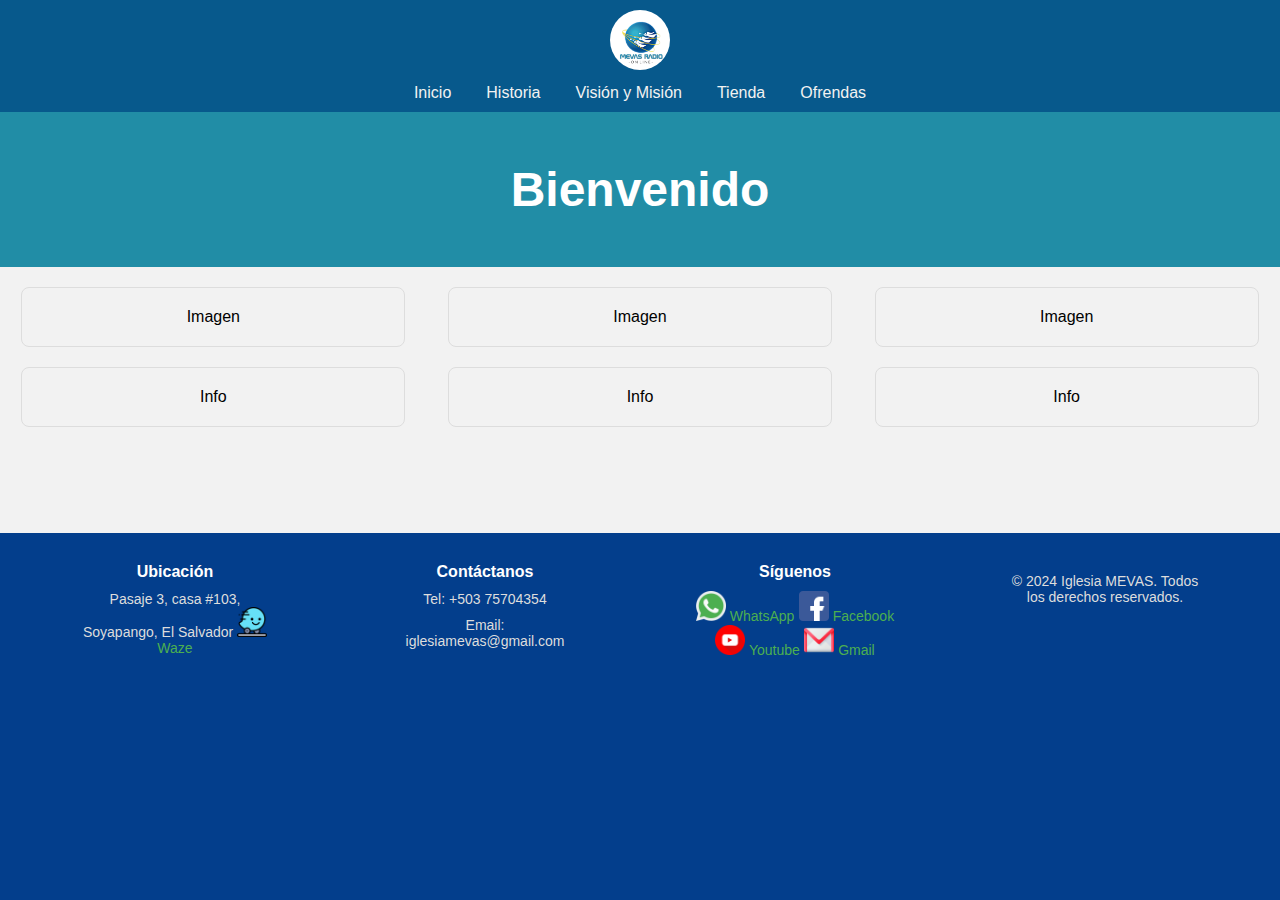
==== index.html @ 092e1f60 "Add files via upload" ====
<!DOCTYPE html>
<html lang="es">
<head>
    <meta charset="UTF-8">
    <meta name="viewport" content="width=device-width, initial-scale=1.0">
    <title>MEVAS</title>
    <link rel="stylesheet" href="styles.css">
    <link rel="shortcut icon" type="x-icon" href="Logo2.png">
</head>

<header>
    <a href="index.html" class="logo">
        <img src="Logo.jpg" alt="Logo">
    </a>
    <div class="menu-container">
        <nav>
            <div class="menu-icon" onclick="toggleMenu()">☰</div> <!-- Ícono de hamburguesa -->
            <ul id="menu-items">
                <li><a href="index.html">Inicio</a></li>
                <li><a href="historia.html">Historia</a></li>
                <li><a href="vision.html">Visión y Misión</a></li>
                <li><a href="tienda.html">Tienda</a></li>
                <li><a href="ofrenda.html">Ofrendas</a></li>
            </ul>
        </nav>
    </div>
</header>

<body>
    <main>
        <section class="hero">
            <h1>Bienvenido</h1>
        </section>

        <section class="images">
            <div class="image">Imagen</div>
            <div class="image">Imagen</div>
            <div class="image">Imagen</div>
        </section>

        <section class="extra-info">
            <div class="box">Info</div>
            <div class="box">Info</div>
            <div class="box">Info</div>
        </section>
    </main>
    <script src="script.js"></script>
</body>

<footer>
    <div class="footer-section">
        <h3>Ubicación</h3>
        <p>Pasaje 3,  casa #103, Soyapango, El Salvador
            <!-- Enlace a Waze -->
            <a href="https://waze.com/ul/hd42w59287" target="_blank">
            <img src="waze.png" alt="Waze" style="width: 30px; height: 30px;">
            </a>
            <a href="https://waze.com/ul/hd42w59287" target="_blank">Waze</a></p>
        <!-- Vista previa de Google Maps -->
        <iframe
        src="https://www.google.com/maps/embed?pb=!1m18!1m12!1m3!1d3876.1732573975423!2d-89.1493637!3d13.7079542!2m3!1f0!2f0!3f0!3m2!1i1024!2i768!4f13.1!3m3!1m2!1s0x8f633761991201d7%3A0x871bffc3ca899f1a!2sIglesia%20Evang%C3%A9lica%20Voz%20de%20Alerta%20y%20Salvaci%C3%B3n%20(MEVAS)!5e0!3m2!1sen!2ssv!4v1728750182959!5m2!1sen!2ssv"
        width="300" height="200" style="border:0;" allowfullscreen="" loading="lazy"></iframe>
    </div>

    <div class="footer-section">
        <h3>Contáctanos</h3>
        <p>Tel: +503 75704354</p>
        <p>Email: iglesiamevas@gmail.com</p>
    </div>
    
    <div class="footer-section">
        <h3>Síguenos</h3>
        <ul class="social-links">
            <!-- Whatsapp -->
            <a href="https://wa.me/50375704354" target="_blank">
            <img src="whatsapp.png" alt="WhatsApp" style="width: 30px; height: 30px;">
            </a>
            <a href="https://wa.me/50375704354" target="_blank">WhatsApp</a>
            <!-- facebook -->
            <a href="https://www.facebook.com/share/HN82x992vMMz72yr/" target="_blank">
            <img src="facebook.png" alt="Facebook" style="width: 30px; height: 30px;">
            </a>
            <a href="https://www.facebook.com/share/HN82x992vMMz72yr/" target="_blank">Facebook</a>
            <!-- Youtube -->
            <a href="https://youtube.com/@radiomevas6724?si=h5XuF_xloyeEvJ9q" target="_blank">
            <img src="youtube (2).png" alt="Youtube" style="width: 30px; height: 30px;">
            </a>
            <a href="https://youtube.com/@radiomevas6724?si=h5XuF_xloyeEvJ9q" target="_blank">Youtube</a>
            <!-- Gmail -->
            <a href="https://mail.google.com/mail/u/0/#inbox" target="_blank">
            <img src="gmail.png" alt="Gmail" style="width: 30px; height: 30px;">
            </a>
            <a href="https://mail.google.com/mail/u/0/#inbox" target="_blank">Gmail</a>
        </ul>
    </div>
    <div class="footer-section">
        <p>&copy; 2024 Iglesia MEVAS. Todos los derechos reservados.</p>
    </div>
</footer>

</html>
---- styles.css ----
/* Código inicial de estilo */
* {
    margin: 0;
    padding: 0;
    box-sizing: border-box;
    font-family: Arial, sans-serif;
}

body {
    display: flex;
    flex-direction: column;
    min-height: 100vh;
    background-color: #F2F2F2; /* Color de fondo suave */
}

header {
    background-color: #07598C; /* Azul oscuro */
    padding: 10px;
    text-align: center;
    color: #fff; /* Color del texto blanco */
}

.logo img {
    width: 60px;
    height: 60px;
    border-radius: 50%;
    object-fit: cover;
    margin-bottom: 10px;
}

/* Menú de navegación */
nav ul {
    list-style: none;
    display: flex;
    justify-content: center;
    gap: 15px;
    flex-wrap: wrap;
}

nav ul li a {
    text-decoration: none;
    color: #F2F2F2; /* Color claro para enlaces */
    padding: 5px 10px;
    transition: background-color 0.3s; /* Transición suave */
}

nav ul li a:hover {
    background-color: #F2CC0F; /* Color amarillo al pasar el mouse */
    border-radius: 5px; /* Esquinas redondeadas */
}

.hero {
    background-color: #218DA6; /* Azul medio */
    padding: 50px;
    text-align: center;
    font-size: 24px;
    color: #fff; /* Color del texto blanco */
}

/* Secciones de imágenes */
.images, .extra-info {
    display: flex;
    justify-content: space-around;
    margin: 20px 0;
    flex-wrap: wrap;
}

.image, .box {
    background-color: #F2F2F2; /* Color de fondo suave para cajas */
    padding: 20px;
    text-align: center;
    width: 30%;
    border: 1px solid #ddd; /* Borde suave */
    border-radius: 8px; /* Esquinas redondeadas */
}

footer {
    background-color: #033E8C; /* Azul más oscuro */
    text-align: center;
    padding: 20px;
    color: #fff; /* Color del texto blanco */
    margin-top: auto;
}

/* Visión principal */
.vision-main {
    display: flex;
    justify-content: space-around;
    padding: 20px;
    flex-wrap: wrap;
}

.vision-main .image, .vision-main .content {
    background-color: #F2F2F2; /* Color de fondo suave para cajas */
    padding: 30px;
    width: 45%;
    border: 1px solid #ddd; /* Borde suave */
    border-radius: 8px; /* Esquinas redondeadas */
}

.vision-grid {
    display: flex;
    justify-content: space-around;
    margin: 20px 0;
    flex-wrap: wrap;
}

.vision-grid .box {
    background-color: #F2F2F2; /* Color de fondo suave para cajas */
    padding: 20px;
    width: 20%;
    text-align: center;
    border: 1px solid #ddd; /* Borde suave */
    border-radius: 8px; /* Esquinas redondeadas */
}

/* Sección de historia */
.history-content {
    display: grid;
    grid-template-columns: 1fr 1fr;
    gap: 20px;
    padding: 20px;
}

.left-box, .right-box, .bottom-box {
    background-color: #F2F2F2; /* Color de fondo suave para cajas */
    padding: 20px;
    text-align: center;
    border: 1px solid #ddd; /* Borde suave */
    border-radius: 8px; /* Esquinas redondeadas */
}

.left-box {
    grid-column: 1 / 2;
}

.right-box {
    grid-column: 2 / 3;
}

.bottom-box {
    grid-column: 1 / 3;
}

.ofrenda-content {
    display: flex;
    flex-direction: column;
    align-items: center;
    padding: 20px;
}

.ofrenda-content .title, .ofrenda-content .image {
    background-color: #F2F2F2; /* Color de fondo suave para cajas */
    padding: 20px;
    margin: 10px 0;
    width: 60%;
    text-align: center;
    border: 1px solid #ddd; /* Borde suave */
    border-radius: 8px; /* Esquinas redondeadas */
}

.cart-content {
    display: flex;
    flex-direction: column;
    align-items: center;
    padding: 50px;
    text-align: center;
}

.cart-content .cart-item {
    background-color: #F2F2F2; /* Color de fondo suave para cajas */
    padding: 20px;
    width: 60%;
    border: 1px solid #ddd; /* Borde suave */
    border-radius: 8px; /* Esquinas redondeadas */
}

.button {
    margin-top: 20px;
    padding: 10px 20px;
    background-color: #F2CC0F; /* Color amarillo */
    color: #333;
    text-decoration: none;
    border-radius: 5px;
    transition: background-color 0.3s; /* Transición suave */
}

.button:hover {
    background-color: #218DA6; /* Cambiar a azul medio al pasar el mouse */
}

/* Footer */
footer {
    background-color: #033E8C; /* Azul oscuro */
    color: #fff; /* Color del texto blanco */
    padding: 20px;
    display: flex;
    justify-content: space-around;
    flex-wrap: wrap;
    text-align: center;
}

.footer-section {
    margin: 10px;
    width: 100%;
    max-width: 200px;
}

.footer-section h3 {
    margin-bottom: 10px;
    font-size: 16px;
}

.footer-section p, .footer-section a {
    font-size: 14px;
    color: #ddd;
}

.footer-section a {
    text-decoration: none;
}

.footer-section a:hover {
    text-decoration: underline;
}

.social-links {
    list-style: none;
    padding: 0;
}

.social-links li {
    display: inline;
    margin-right: 10px;
}

footer p {
    margin-top: 10px;
    font-size: 12px;
}

footer .footer-section iframe {
    margin-top: 10px;
    border: 0;
    border-radius: 8px;
}

footer .footer-section a {
    color: #4CAF50; /* Cambia el color del enlace para hacerlo visible */
    text-decoration: none;
    font-size: 14px;
}

footer .footer-section a:hover {
    text-decoration: underline;
}

/* Paypal button */
.paypal-center {
    display: flex;
    justify-content: center;
    align-items: center;
    text-align: center;
    margin: 20px 0;
}

/* Media Queries para Responsividad */
@media (max-width: 768px) {
    .images, .extra-info, .vision-main, .vision-grid {
        flex-direction: column;
        align-items: center;
    }

    .image, .box, .vision-main .image, .vision-main .content, .vision-grid .box {
        width: 90%;
    }

    .history-content {
        grid-template-columns: 1fr;
    }

    .bottom-box {
        grid-column: 1;
    }

    .ofrenda-content .title, .ofrenda-content .image, .cart-content .cart-item {
        width: 90%;
    }

    nav ul {
        flex-direction: column;
        align-items: center;
    }
}

/* Estilos para el menú */
.menu-container {
    position: relative;
}

/* Ícono del menú hamburguesa */
.menu-icon {
    display: none;
    font-size: 24px;
    cursor: pointer;
    color: #033E8C; /* Usa uno de tus colores preferidos */
}

/* Menú de navegación */
nav ul {
    list-style: none;
    display: flex;
    justify-content: center;
    gap: 15px;
    flex-wrap: wrap;
}

nav ul li a {
    text-decoration: none;
    color:#F2F2F2;
    padding: 5px 10px;
}

/* Estilos para pantallas pequeñas */
@media (max-width: 768px) {
    /* Oculta el menú normal y muestra el ícono */
    nav ul {
        display: none;
        flex-direction: column;
        position: absolute;
        top: 40px;
        right: 0;
        background-color: #07598C;
        width: 200px;
        border-radius: 5px;
        padding: 10px;
        text-align: right;
    }

    /* Estilos del ícono de hamburguesa */
    .menu-icon {
        display: block;
    }

    /* Estilos para los enlaces del menú desplegable */
    nav ul li a {
        display: block;
        color: #F2F2F2; /* Color claro para resaltar */
        padding: 10px 0;
    }

    nav ul li a:hover {
        color: #F2CC0F;
    }
}
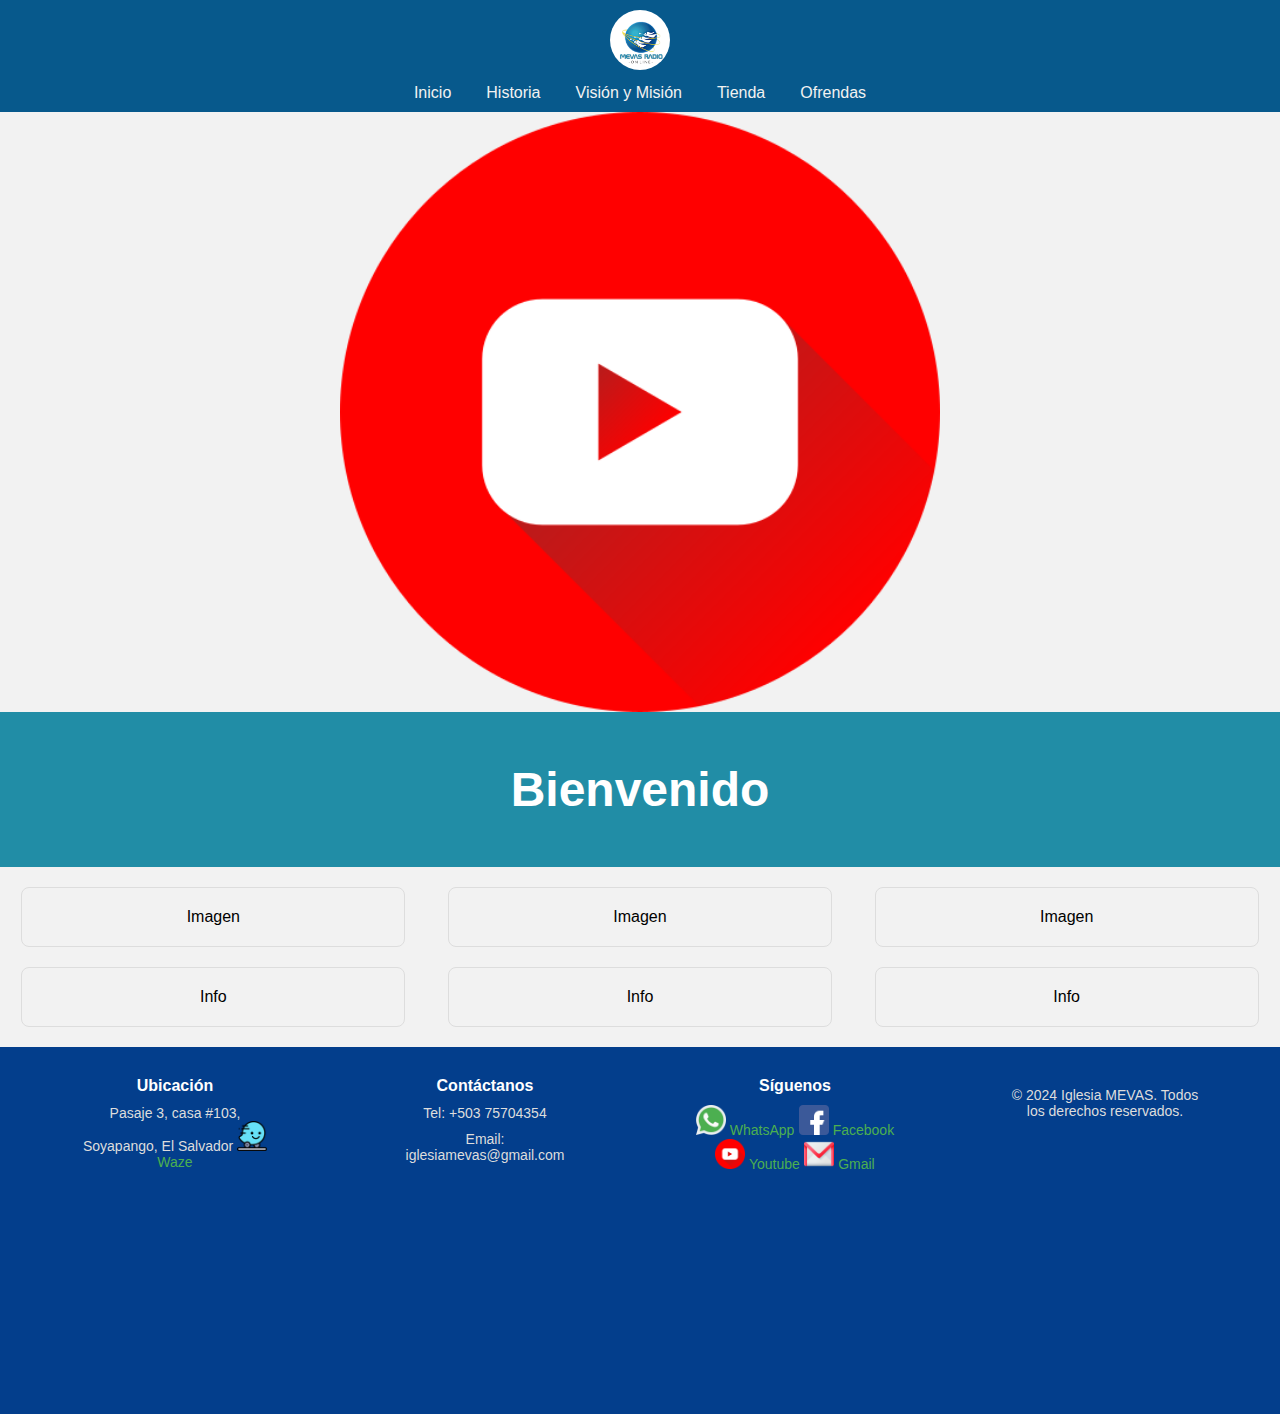
==== commit f436bbe5: "11" ====
--- a/index.html
+++ b/index.html
@@ -24,9 +24,21 @@
             </ul>
         </nav>
     </div>
+    <script src="script.js"></script>
 </header>
 
 <body>
+    <div class="carousel">
+        <div class="carousel-images">
+            <img src="youtube (2).png" alt="Imagen 1">
+            <img src="gmail.png" alt="Imagen 2">
+            <img src="facebook.png" alt="Imagen 3">
+            <img src="whatsapp.png" alt="Imagen 4">
+            <img src="Logo.jpg" alt="Imagen 5">
+            <img src="Logo2.png" alt="Imagen 6">
+            <img src="waze.png" alt="Imagen 7">
+        </div>
+    </div>
     <main>
         <section class="hero">
             <h1>Bienvenido</h1>
@@ -44,7 +56,6 @@
             <div class="box">Info</div>
         </section>
     </main>
-    <script src="script.js"></script>
 </body>
 
 <footer>
@@ -87,10 +98,10 @@
             </a>
             <a href="https://youtube.com/@radiomevas6724?si=h5XuF_xloyeEvJ9q" target="_blank">Youtube</a>
             <!-- Gmail -->
-            <a href="https://mail.google.com/mail/u/0/#inbox" target="_blank">
+            <a href="mailto:custodioisaac074@gmail.com.com?subject=Consulta&body=Hola,%20quisiera%20saber%20más%20sobre..." target="_blank">
             <img src="gmail.png" alt="Gmail" style="width: 30px; height: 30px;">
             </a>
-            <a href="https://mail.google.com/mail/u/0/#inbox" target="_blank">Gmail</a>
+            <a href="mailto:custodioisac074@gmail.com?subject=Consulta&body=Hola,%20quisiera%20saber%20más%20sobre..." target="_blank">Gmail</a>
         </ul>
     </div>
     <div class="footer-section">
--- a/styles.css
+++ b/styles.css
@@ -353,3 +353,69 @@
         color: #F2CC0F;
     }
 }
+
+/*Carrusel*/
+/* Contenedor del carrusel */
+.carousel {
+    position: relative;
+    max-width: 100%;
+    overflow: hidden;
+}
+
+/* Contenedor de imágenes del carrusel */
+.carousel-images {
+    display: flex;
+    transition: transform 0.5s ease;
+}
+
+/* Cada imagen */
+.carousel-images img {
+    width: 100%;
+    display: block;
+}
+
+/* Botones de navegación */
+.carousel-button {
+    position: absolute;
+    top: 50%;
+    transform: translateY(-50%);
+    background-color: rgba(0, 0, 0, 0.5);
+    color: white;
+    border: none;
+    padding: 10px;
+    cursor: pointer;
+}
+
+.carousel-button.prev {
+    left: 10px;
+}
+
+.carousel-button.next {
+    right: 10px;
+}
+
+/* Responsivo */
+@media (max-width: 768px) {
+    .carousel-button {
+        padding: 8px;
+    }
+}
+
+.carousel {
+    width: 100%;
+    max-width: 600px; /* Ajusta el tamaño máximo del carrusel */
+    overflow: hidden;
+    position: relative;
+    margin: 0 auto;
+}
+
+.carousel-images {
+    display: flex;
+    transition: transform 1s ease;
+    width: 100%;
+}
+
+.carousel-images img {
+    width: 100%;
+    flex-shrink: 0;
+}
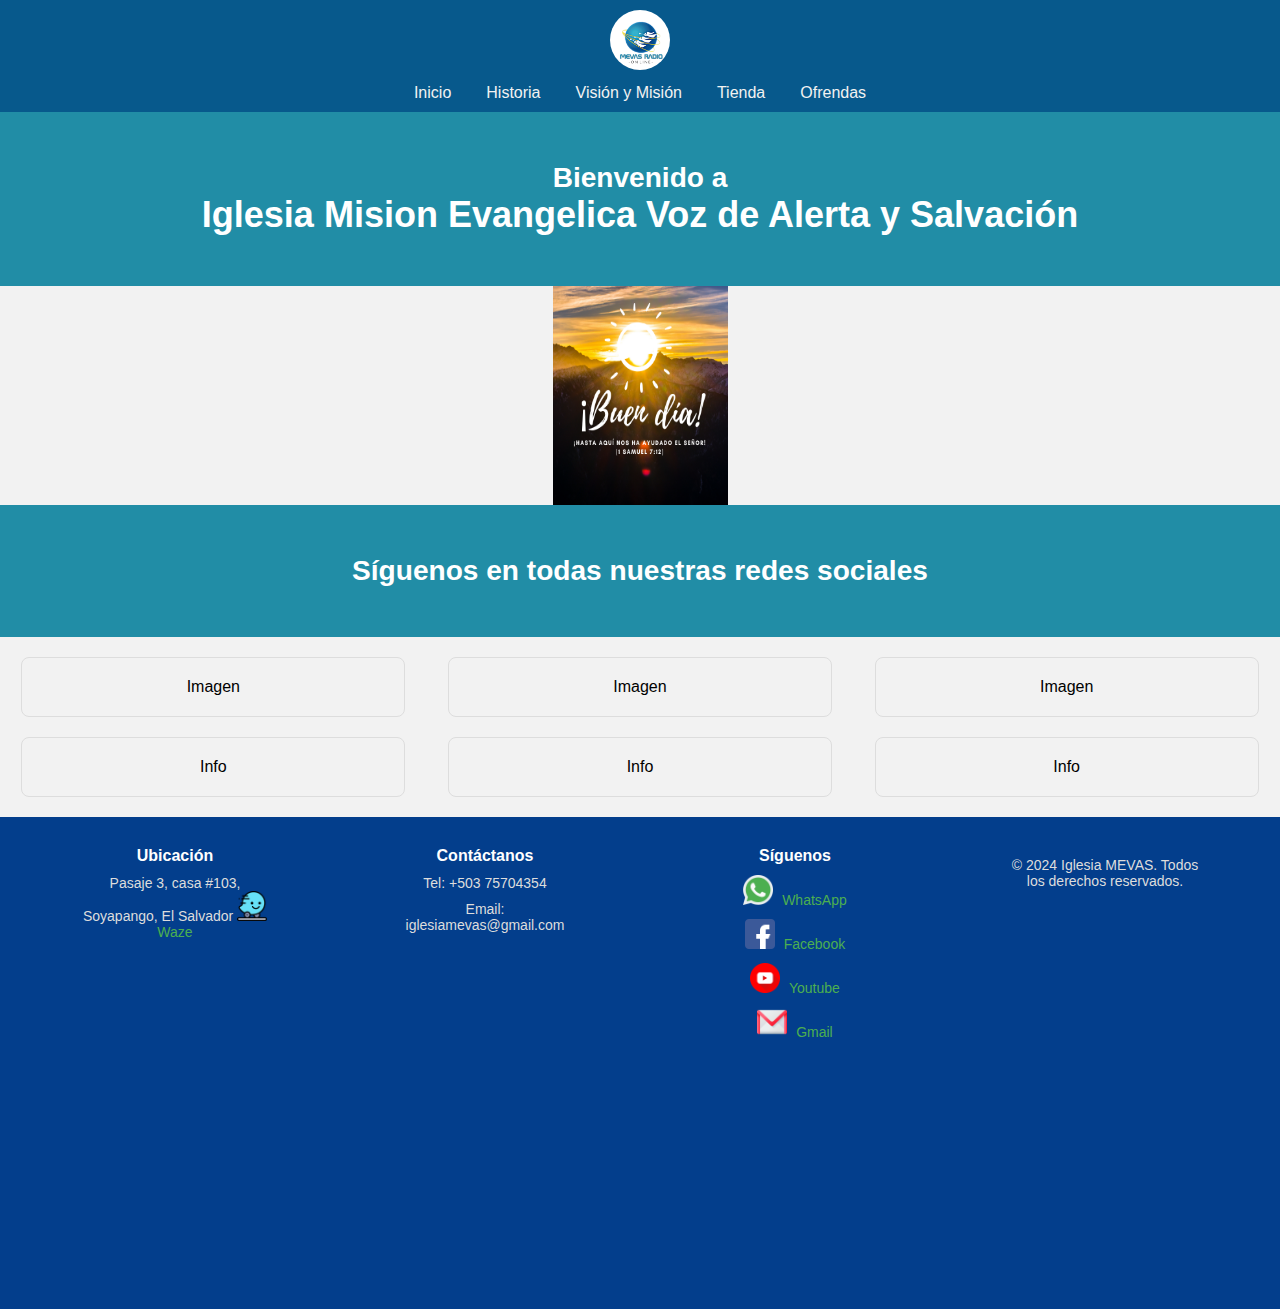
==== commit 08d2bbc4: "12!" ====
--- a/index.html
+++ b/index.html
@@ -12,6 +12,7 @@
     <a href="index.html" class="logo">
         <img src="Logo.jpg" alt="Logo">
     </a>
+
     <div class="menu-container">
         <nav>
             <div class="menu-icon" onclick="toggleMenu()">☰</div> <!-- Ícono de hamburguesa -->
@@ -19,8 +20,8 @@
                 <li><a href="index.html">Inicio</a></li>
                 <li><a href="historia.html">Historia</a></li>
                 <li><a href="vision.html">Visión y Misión</a></li>
-                <li><a href="tienda.html">Tienda</a></li>
-                <li><a href="ofrenda.html">Ofrendas</a></li>
+                <li><a href="">Tienda</a></li>
+                <li><a href="https://www.paypal.com/ncp/payment/RFUDKUC75TN52" target="_blank" rel="noopener noreferrer">Ofrendas</a></li>
             </ul>
         </nav>
     </div>
@@ -28,21 +29,33 @@
 </header>
 
 <body>
+
+    <section class="hero">
+        <h3>Bienvenido a</h3>
+        <h2>Iglesia Mision Evangelica Voz de Alerta y Salvación</h2>
+    </section>
+
     <div class="carousel">
         <div class="carousel-images">
-            <img src="youtube (2).png" alt="Imagen 1">
-            <img src="gmail.png" alt="Imagen 2">
-            <img src="facebook.png" alt="Imagen 3">
-            <img src="whatsapp.png" alt="Imagen 4">
-            <img src="Logo.jpg" alt="Imagen 5">
-            <img src="Logo2.png" alt="Imagen 6">
-            <img src="waze.png" alt="Imagen 7">
+            <img src="11.png" alt="Imagen 1">
+            <img src="22.png" alt="Imagen 2">
+            <img src="44.png" alt="Imagen 3">
+            <img src="55.png" alt="Imagen 4">
+            <img src="66.png" alt="Imagen 5">
+            <img src="77.png" alt="Imagen 6">
+            <img src="88.png" alt="Imagen 7">
+            <img src="99.png" alt="Imagen 8">
+            <img src="101.png" alt="Imagen 9">
+            <img src="102.png" alt="Imagen 10">
         </div>
+
     </div>
+
+    <section class="hero">
+        <h3>Síguenos en todas nuestras redes sociales</h3>
+    </section>
+
     <main>
-        <section class="hero">
-            <h1>Bienvenido</h1>
-        </section>
 
         <section class="images">
             <div class="image">Imagen</div>
@@ -56,6 +69,7 @@
             <div class="box">Info</div>
         </section>
     </main>
+
 </body>
 
 <footer>
@@ -70,7 +84,7 @@
         <!-- Vista previa de Google Maps -->
         <iframe
         src="https://www.google.com/maps/embed?pb=!1m18!1m12!1m3!1d3876.1732573975423!2d-89.1493637!3d13.7079542!2m3!1f0!2f0!3f0!3m2!1i1024!2i768!4f13.1!3m3!1m2!1s0x8f633761991201d7%3A0x871bffc3ca899f1a!2sIglesia%20Evang%C3%A9lica%20Voz%20de%20Alerta%20y%20Salvaci%C3%B3n%20(MEVAS)!5e0!3m2!1sen!2ssv!4v1728750182959!5m2!1sen!2ssv"
-        width="300" height="200" style="border:0;" allowfullscreen="" loading="lazy"></iframe>
+        width="225" height="325" style="border:0;" allowfullscreen="" loading="lazy"></iframe>
     </div>
 
     <div class="footer-section">
@@ -83,27 +97,36 @@
         <h3>Síguenos</h3>
         <ul class="social-links">
             <!-- Whatsapp -->
-            <a href="https://wa.me/50375704354" target="_blank">
-            <img src="whatsapp.png" alt="WhatsApp" style="width: 30px; height: 30px;">
-            </a>
-            <a href="https://wa.me/50375704354" target="_blank">WhatsApp</a>
-            <!-- facebook -->
-            <a href="https://www.facebook.com/share/HN82x992vMMz72yr/" target="_blank">
-            <img src="facebook.png" alt="Facebook" style="width: 30px; height: 30px;">
-            </a>
-            <a href="https://www.facebook.com/share/HN82x992vMMz72yr/" target="_blank">Facebook</a>
+            <li>
+                <a href="https://wa.me/50375704354" target="_blank">
+                    <img src="whatsapp.png" alt="WhatsApp" style="width: 30px; height: 30px;">
+                </a>
+                <a href="https://wa.me/50375704354" target="_blank">WhatsApp</a>
+            </li>
+            <!-- Facebook -->
+            <li>
+                <a href="https://www.facebook.com/share/HN82x992vMMz72yr/" target="_blank">
+                    <img src="facebook.png" alt="Facebook" style="width: 30px; height: 30px;">
+                </a>
+                <a href="https://www.facebook.com/share/HN82x992vMMz72yr/" target="_blank">Facebook</a>
+            </li>
             <!-- Youtube -->
-            <a href="https://youtube.com/@radiomevas6724?si=h5XuF_xloyeEvJ9q" target="_blank">
-            <img src="youtube (2).png" alt="Youtube" style="width: 30px; height: 30px;">
-            </a>
-            <a href="https://youtube.com/@radiomevas6724?si=h5XuF_xloyeEvJ9q" target="_blank">Youtube</a>
+            <li>
+                <a href="https://youtube.com/@radiomevas6724?si=h5XuF_xloyeEvJ9q" target="_blank">
+                    <img src="youtube (2).png" alt="Youtube" style="width: 30px; height: 30px;">
+                </a>
+                <a href="https://youtube.com/@radiomevas6724?si=h5XuF_xloyeEvJ9q" target="_blank">Youtube</a>
+            </li>
             <!-- Gmail -->
-            <a href="mailto:custodioisaac074@gmail.com.com?subject=Consulta&body=Hola,%20quisiera%20saber%20más%20sobre..." target="_blank">
-            <img src="gmail.png" alt="Gmail" style="width: 30px; height: 30px;">
-            </a>
-            <a href="mailto:custodioisac074@gmail.com?subject=Consulta&body=Hola,%20quisiera%20saber%20más%20sobre..." target="_blank">Gmail</a>
+            <li>
+                <a href="mailto:custodioisaac074@gmail.com?subject=Consulta&body=Hola,%20quisiera%20saber%20más%20sobre..." target="_blank">
+                    <img src="gmail.png" alt="Gmail" style="width: 30px; height: 30px;">
+                </a>
+                <a href="mailto:custodioisaac074@gmail.com?subject=Consulta&body=Hola,%20quisiera%20saber%20más%20sobre..." target="_blank">Gmail</a>
+            </li>
         </ul>
     </div>
+    
     <div class="footer-section">
         <p>&copy; 2024 Iglesia MEVAS. Todos los derechos reservados.</p>
     </div>
--- a/styles.css
+++ b/styles.css
@@ -230,8 +230,12 @@
 }
 
 .social-links li {
-    display: inline;
-    margin-right: 10px;
+    margin-bottom: 10px; /* Espaciado entre los elementos */
+}
+
+.social-links img {
+    display: inline-block; /* Asegura que la imagen esté en línea con el texto */
+    margin-right: 5px; /* Espacio entre la imagen y el texto */
 }
 
 footer p {
@@ -263,6 +267,8 @@
     text-align: center;
     margin: 20px 0;
 }
+
+
 
 /* Media Queries para Responsividad */
 @media (max-width: 768px) {
@@ -303,7 +309,7 @@
     display: none;
     font-size: 24px;
     cursor: pointer;
-    color: #033E8C; /* Usa uno de tus colores preferidos */
+    color: #F2F2F2; /* Usa uno de tus colores preferidos */
 }
 
 /* Menú de navegación */
@@ -357,7 +363,7 @@
 /*Carrusel*/
 /* Contenedor del carrusel */
 .carousel {
-    position: relative;
+    position: relate;
     max-width: 100%;
     overflow: hidden;
 }
@@ -382,16 +388,16 @@
     background-color: rgba(0, 0, 0, 0.5);
     color: white;
     border: none;
-    padding: 10px;
+    padding: 5px;
     cursor: pointer;
 }
 
 .carousel-button.prev {
-    left: 10px;
+    left: 50px;
 }
 
 .carousel-button.next {
-    right: 10px;
+    right: 100px;
 }
 
 /* Responsivo */
@@ -403,7 +409,7 @@
 
 .carousel {
     width: 100%;
-    max-width: 600px; /* Ajusta el tamaño máximo del carrusel */
+    max-width: 175px; /* Ajusta el tamaño máximo del carrusel */
     overflow: hidden;
     position: relative;
     margin: 0 auto;
@@ -419,3 +425,4 @@
     width: 100%;
     flex-shrink: 0;
 }
+
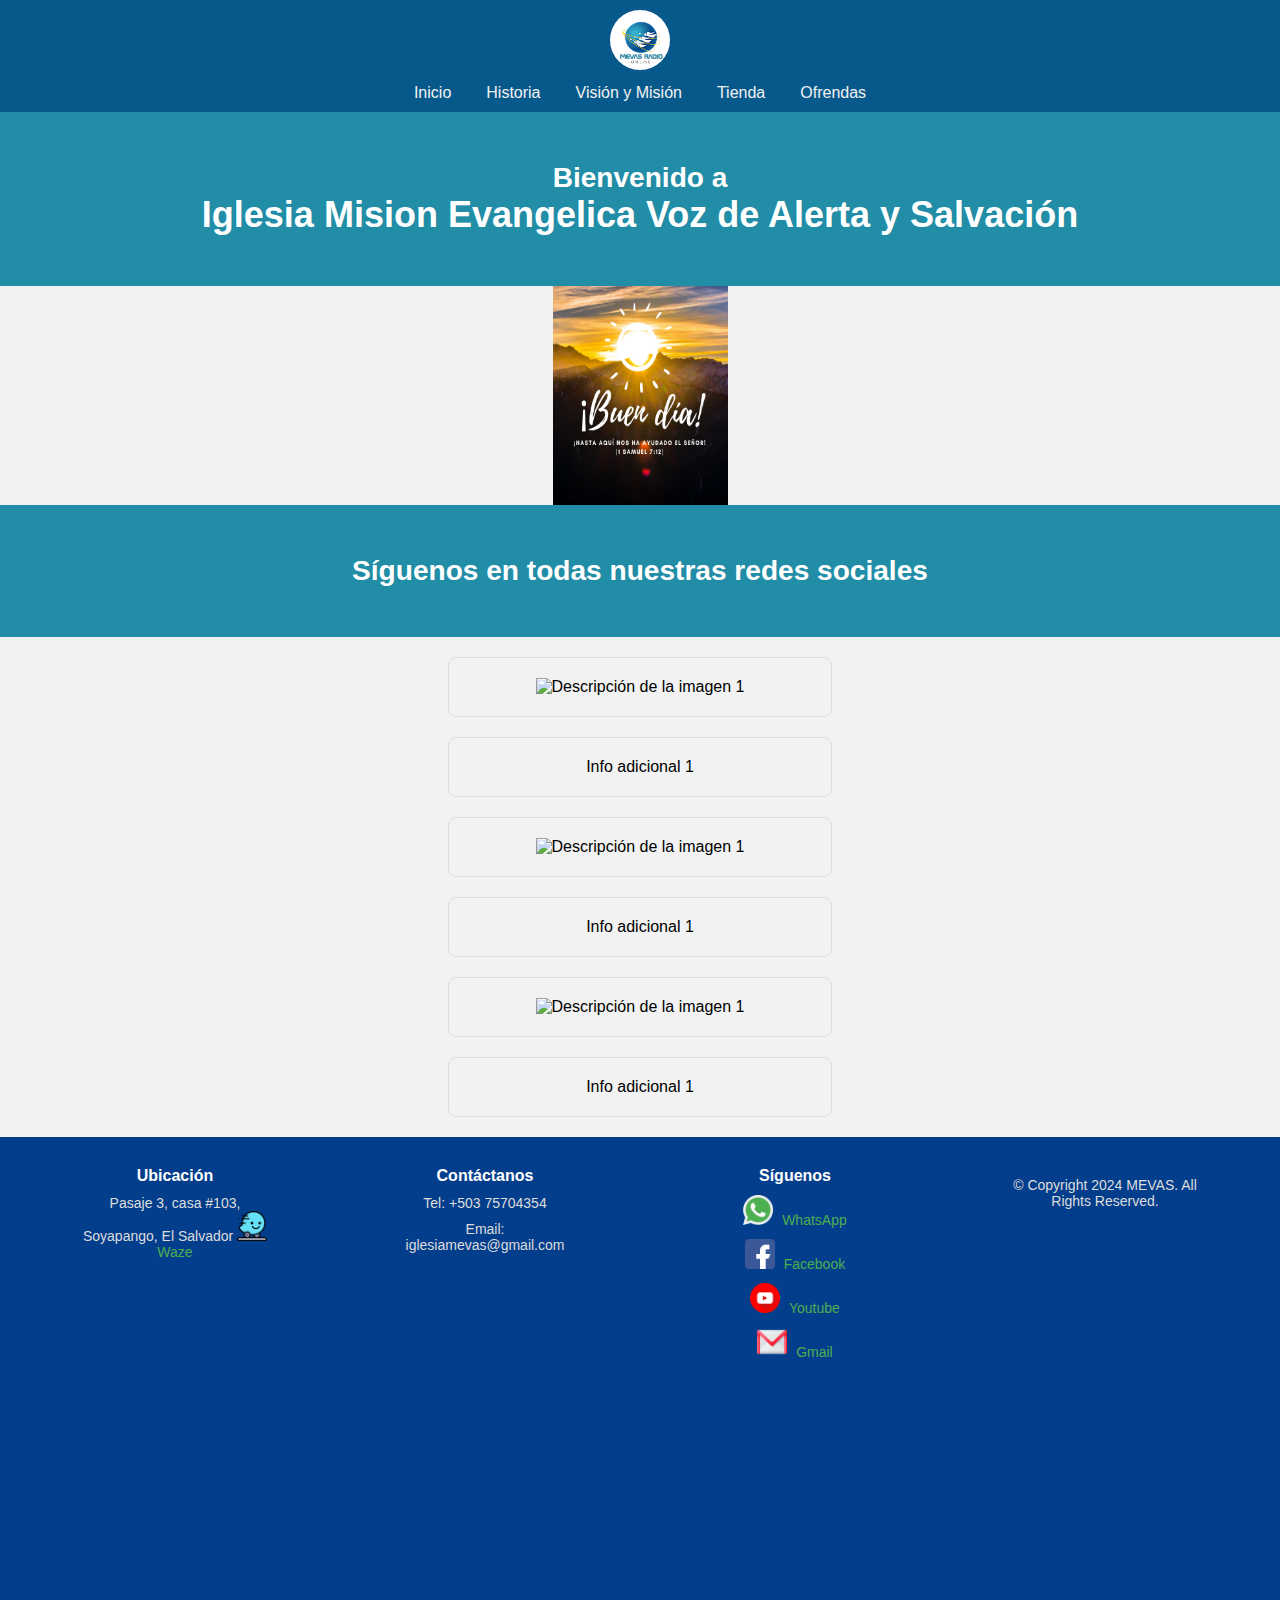
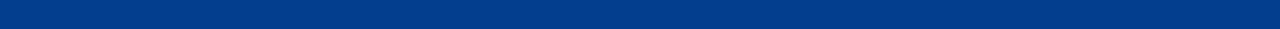
==== commit 60b94e67: "13!" ====
--- a/index.html
+++ b/index.html
@@ -56,19 +56,39 @@
     </section>
 
     <main>
+        <section class="images">
+            <div class="image">
+                <img src="" alt="Descripción de la imagen 1">
+            </div>
+        </section>
+    
+        <section class="extra-info">
+            <div class="box">Info adicional 1</div>
+        </section>
 
         <section class="images">
-            <div class="image">Imagen</div>
-            <div class="image">Imagen</div>
-            <div class="image">Imagen</div>
+            <div class="image">
+                <img src="ruta/de/tu/imagen1.jpg" alt="Descripción de la imagen 1">
+            </div>
+        </section>
+    
+        <section class="extra-info">
+            <div class="box">Info adicional 1</div>
         </section>
 
+        <section class="images">
+            <div class="image">
+                <img src="ruta/de/tu/imagen1.jpg" alt="Descripción de la imagen 1">
+            </div>
+        </section>
+    
         <section class="extra-info">
-            <div class="box">Info</div>
-            <div class="box">Info</div>
-            <div class="box">Info</div>
+            <div class="box">Info adicional 1</div>
         </section>
+
+
     </main>
+    
 
 </body>
 
@@ -128,7 +148,7 @@
     </div>
     
     <div class="footer-section">
-        <p>&copy; 2024 Iglesia MEVAS. Todos los derechos reservados.</p>
+        <p>&copy; Copyright 2024 MEVAS. All Rights Reserved.</p>
     </div>
 </footer>
 
--- a/styles.css
+++ b/styles.css
@@ -123,19 +123,19 @@
 }
 
 .left-box, .right-box, .bottom-box {
-    background-color: #F2F2F2; /* Color de fondo suave para cajas */
-    padding: 20px;
+    background-color: hsl(0, 0%, 95%); /* Color de fondo suave para cajas */
+    padding: 10px;
     text-align: center;
     border: 1px solid #ddd; /* Borde suave */
     border-radius: 8px; /* Esquinas redondeadas */
 }
 
 .left-box {
-    grid-column: 1 / 2;
+    grid-column: 1 / 3;
 }
 
 .right-box {
-    grid-column: 2 / 3;
+    grid-column: 1 / 3;
 }
 
 .bottom-box {
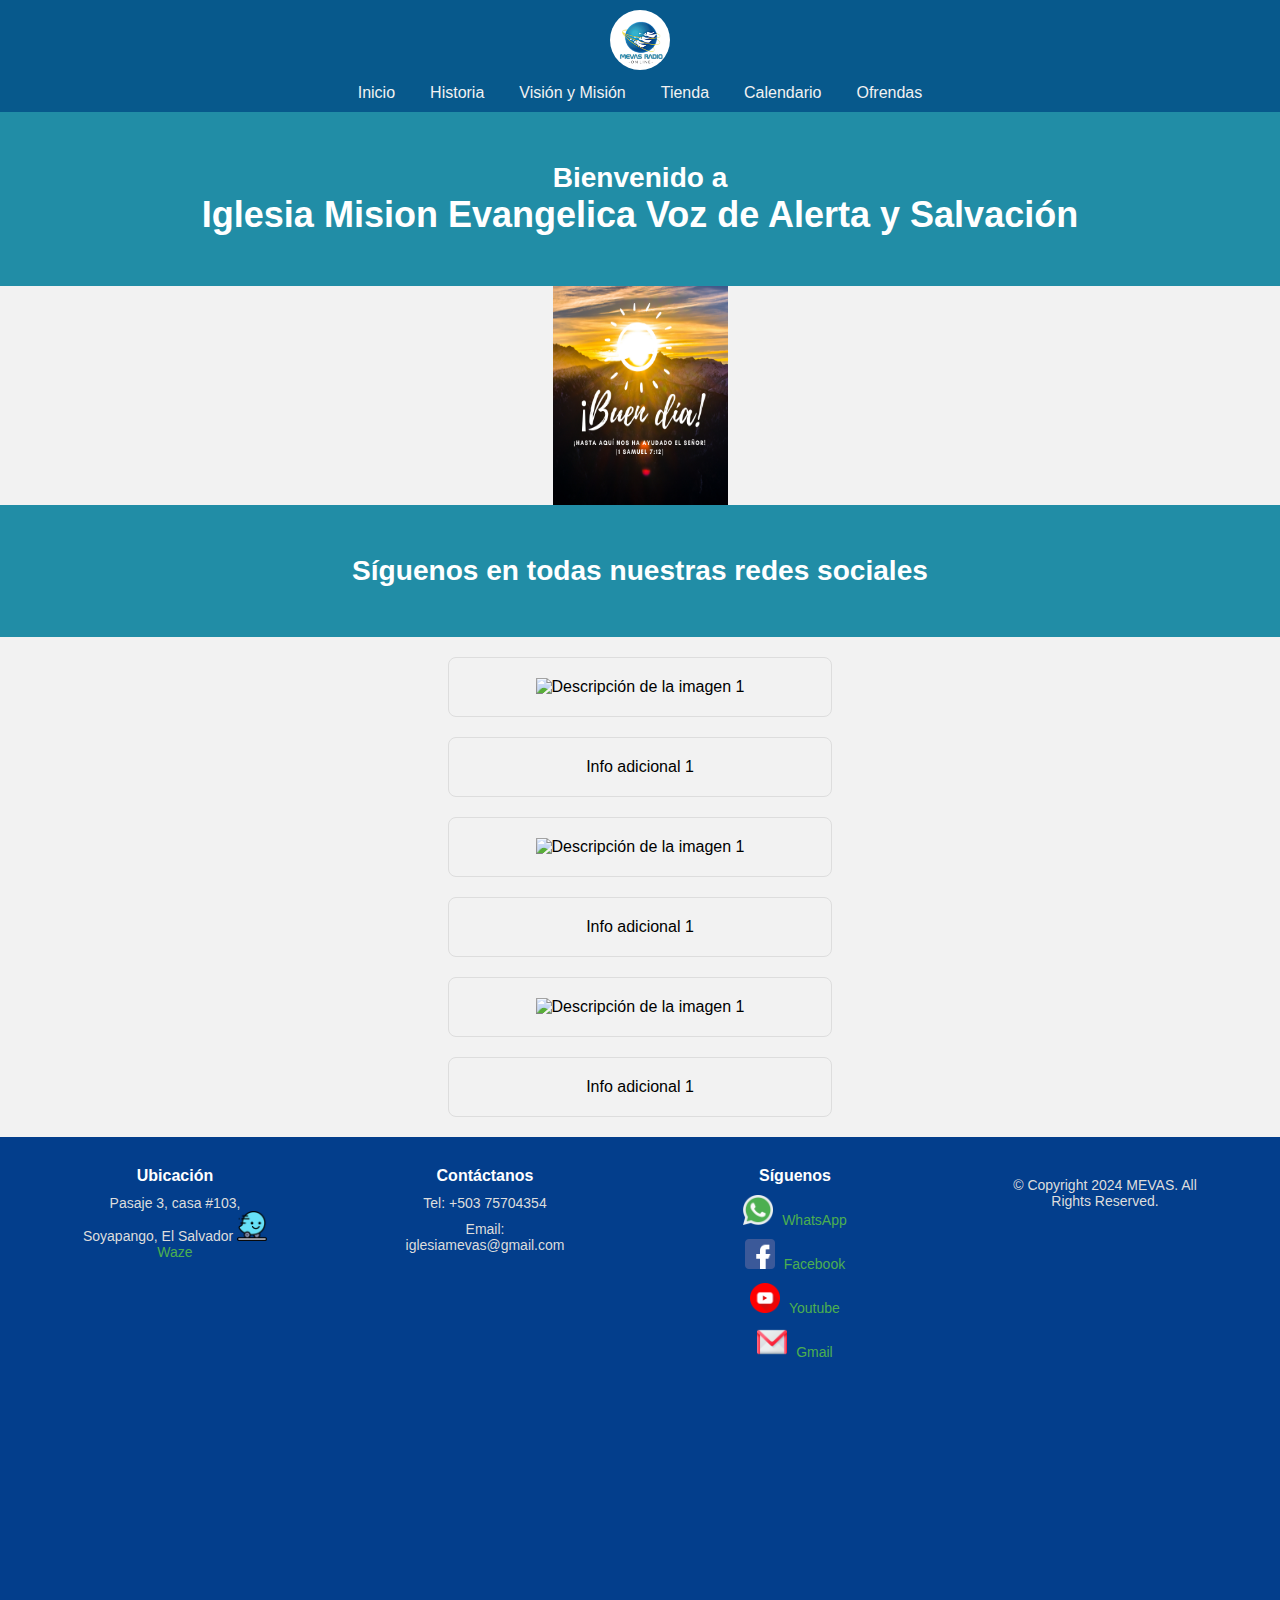
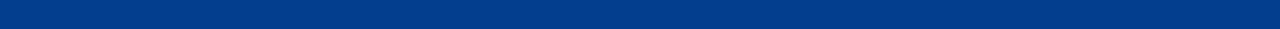
==== commit 1c29362a: "14!" ====
--- a/index.html
+++ b/index.html
@@ -5,7 +5,7 @@
     <meta name="viewport" content="width=device-width, initial-scale=1.0">
     <title>MEVAS</title>
     <link rel="stylesheet" href="styles.css">
-    <link rel="shortcut icon" type="x-icon" href="Logo2.png">
+    <link rel="shortcut icon" type="x-icon" href="Logo.jpg">
 </head>
 
 <header>
@@ -21,6 +21,7 @@
                 <li><a href="historia.html">Historia</a></li>
                 <li><a href="vision.html">Visión y Misión</a></li>
                 <li><a href="">Tienda</a></li>
+                <li><a href="https://calendarioiglesiamevas.netlify.app" target="_blank" rel="noopener noreferrer"">Calendario</a></li>
                 <li><a href="https://www.paypal.com/ncp/payment/RFUDKUC75TN52" target="_blank" rel="noopener noreferrer">Ofrendas</a></li>
             </ul>
         </nav>
